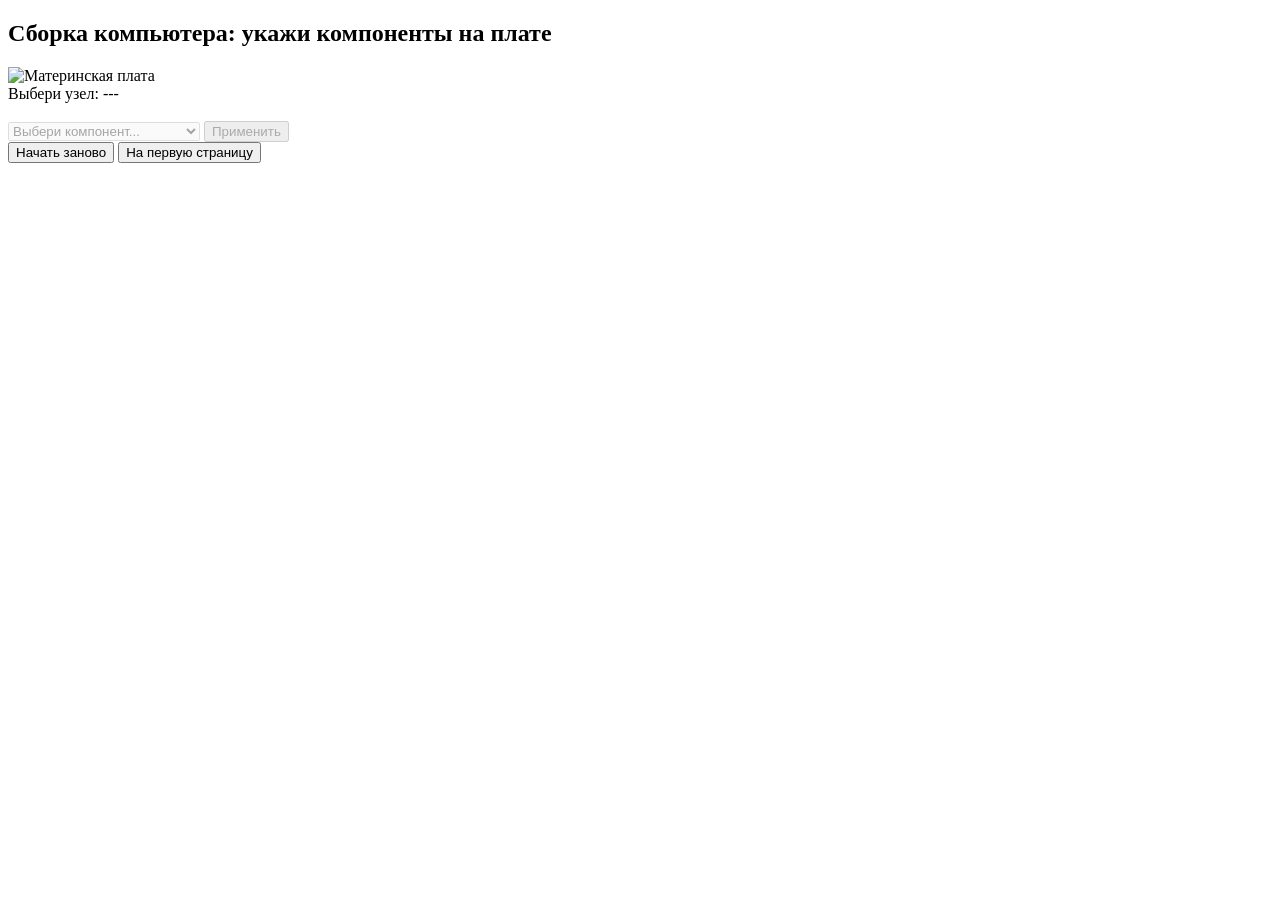
==== templates/index1.html @ e728edfa "Написал основу для страницы и игры" ====
<!DOCTYPE html>
<html lang="ru">
<head>
  <meta charset="UTF-8" />
  <meta name="viewport" content="width=device-width, initial-scale=1" />
  <title>Сборка компьютера: материнская плата</title>
  <style>
    /* Стили будут добавлены позже */
  </style>
</head>
<body>
  <h2>Сборка компьютера: укажи компоненты на плате</h2>
  <div class="board-container">
    <div class="board-box">
      <img src="https://dbimg.eu/i/JQulL5x6.jpg" alt="Материнская плата" class="board-img" id="mb-img">
      <!-- Пины будут добавлены позже -->
    </div>
  </div>

  <div class="selector">
    <label>Выбери узел:</label>
    <span id="node-label">---</span><br><br>
    <select id="device-select" disabled>
      <option value="">Выбери компонент...</option>
      <option value="cpu">Процессор</option>
      <option value="ram">Оперативная память</option>
      <option value="storage">Запоминающие устройства</option>
      <option value="video">Видеокарта</option>
      <option value="battery">Батарейка CMOS</option>
    </select>
    <button id="apply-btn" disabled>Применить</button>
  </div>
  <div class="feedback" id="feedback"></div>
  <button class="reset-btn" id="resetBtn">Начать заново</button>
  <button class="back-btn" id="backBtn" onclick="window.location.href='/'">На первую страницу</button>
</body>
</html>
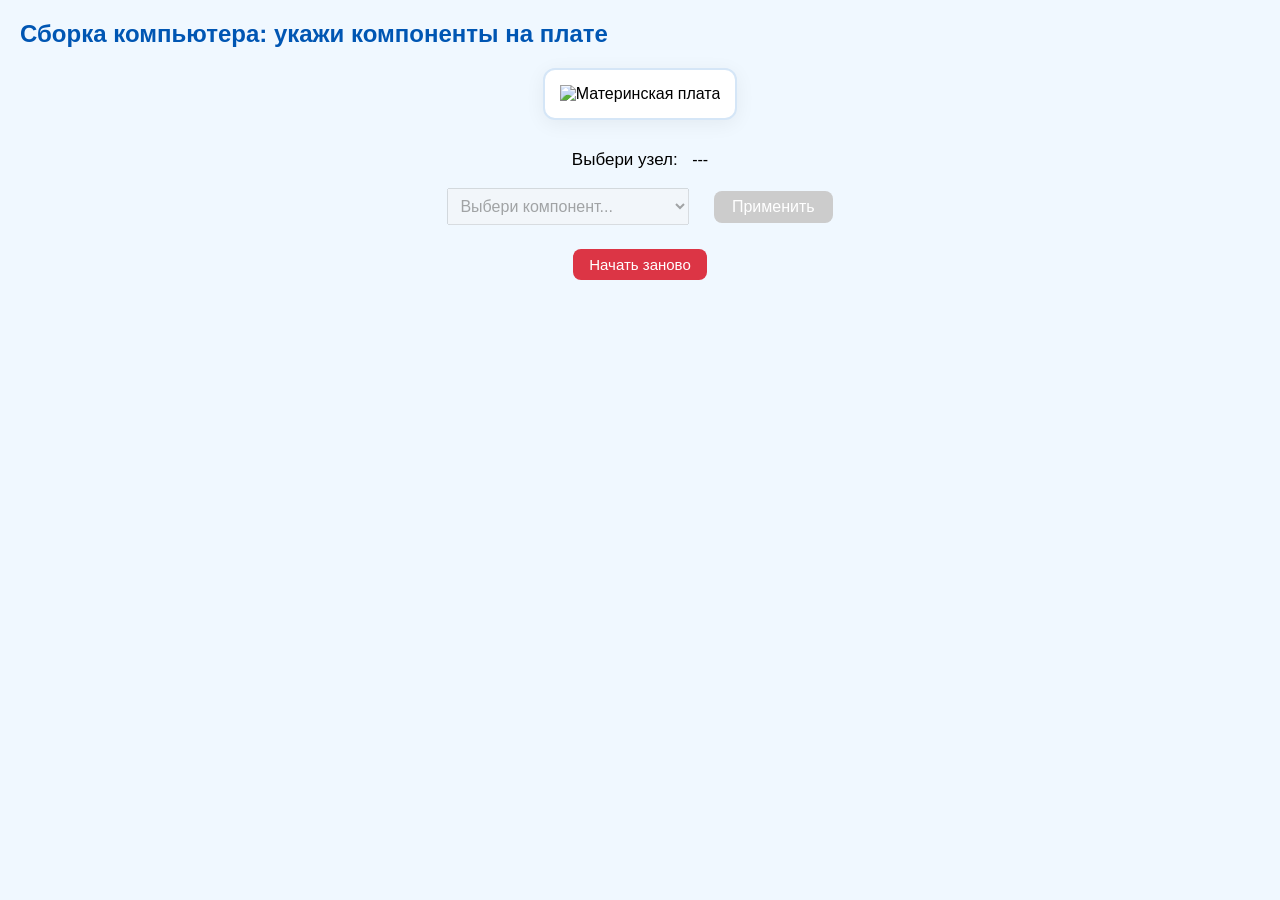
==== commit 32cecbc7: "Добавил стили для страницы" ====
--- a/templates/index1.html
+++ b/templates/index1.html
@@ -5,7 +5,125 @@
   <meta name="viewport" content="width=device-width, initial-scale=1" />
   <title>Сборка компьютера: материнская плата</title>
   <style>
-    /* Стили будут добавлены позже */
+    body {
+      font-family: Arial, sans-serif;
+      background: #f0f8ff;
+      margin: 0;
+      padding: 20px;
+    }
+    h2 {
+      color: #0056b3;
+      margin-top: 0;
+    }
+    .board-container {
+      display: flex;
+      justify-content: center;
+      align-items: flex-start;
+      margin-bottom: 30px;
+    }
+    .board-box {
+      position: relative;
+      display: inline-block;
+      background: #fff;
+      border-radius: 12px;
+      box-shadow: 0 4px 20px rgba(0,0,0,0.06);
+      padding: 15px;
+      border: 2px solid #d5e6f7;
+    }
+    .board-img {
+      max-width: 470px;
+      height: auto;
+      display: block;
+    }
+    .pin {
+      position: absolute;
+      width: 32px;
+      height: 32px;
+      background: #ffd500;
+      border-radius: 50% 50% 50% 0;
+      transform: rotate(-45deg);
+      box-shadow: 0 2px 12px rgba(0,0,0,0.08);
+      border: 2px solid #ccc;
+      cursor: pointer;
+      display: flex;
+      align-items: center;
+      justify-content: center;
+      font-size: 15px;
+      color: #333;
+      transition: box-shadow 0.2s;
+    }
+    .pin.active {
+      box-shadow: 0 0 0 5px #80e27e;
+    }
+    .pin.solved {
+      background: #80e27e;
+      color: #fff;
+      border-color: #5ab852;
+    }
+    .selector {
+      margin-top: 30px;
+      text-align: center;
+    }
+    .selector label {
+      font-size: 17px;
+      margin-right: 10px;
+    }
+    .selector select {
+      font-size: 16px;
+      padding: 8px;
+      margin-right: 10px;
+    }
+    .selector button {
+      background: #0056b3;
+      color: #fff;
+      border: none;
+      border-radius: 8px;
+      font-size: 16px;
+      padding: 7px 18px;
+      cursor: pointer;
+      margin-left: 10px;
+    }
+    .selector button:disabled {
+      background: #ccc;
+      cursor: not-allowed;
+    }
+    .feedback {
+      font-size: 18px;
+      font-weight: bold;
+      margin-top: 24px;
+      text-align: center;
+    }
+    .reset-btn {
+      background: #dc3545;
+      color: #fff;
+      border: none;
+      border-radius: 8px;
+      font-size: 15px;
+      padding: 7px 16px;
+      cursor: pointer;
+      margin: 23px auto 0;
+      display: block;
+    }
+    .back-btn {
+      background: #17a2b8;
+      color: #fff;
+      border: none;
+      border-radius: 8px;
+      font-size: 16px;
+      padding: 10px 25px;
+      cursor: pointer;
+      margin: 25px auto 10px;
+      display: none;
+      text-align: center;
+    }
+    .back-btn.show {
+      display: block;
+      animation: btn-fade-in 0.6s;
+    }
+    @keyframes btn-fade-in {
+      from { opacity: 0; transform: scale(0.8);}
+      to   { opacity: 1; transform: scale(1);}
+    }
   </style>
 </head>
 <body>
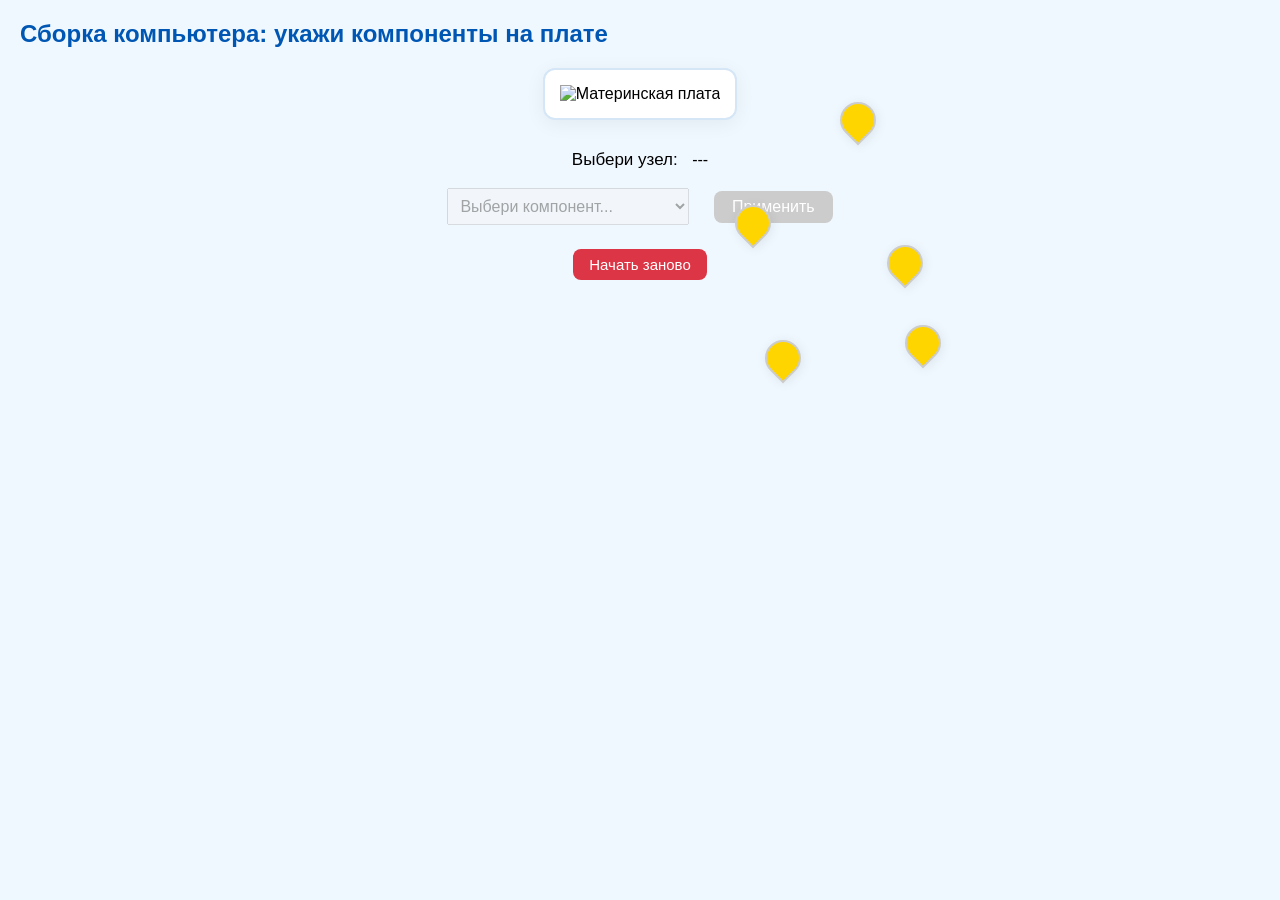
==== commit 86f66083: "Добавил маркеры на узлах в которых будет выбор элемента" ====
--- a/templates/index1.html
+++ b/templates/index1.html
@@ -131,7 +131,11 @@
   <div class="board-container">
     <div class="board-box">
       <img src="https://dbimg.eu/i/JQulL5x6.jpg" alt="Материнская плата" class="board-img" id="mb-img">
-      <!-- Пины будут добавлены позже -->
+      <div class="pin" style="top:135px; left:190px;" data-pin="cpu" title="Узел"></div>
+      <div class="pin" style="top:32px; left:295px;" data-pin="ram" title="Узел"></div>
+      <div class="pin" style="top:175px; left:342px;" data-pin="storage" title="Узел"></div>
+      <div class="pin" style="top:270px; left:220px;" data-pin="video" title="Узел"></div>
+      <div class="pin" style="top:255px; left:360px;" data-pin="battery" title="Узел"></div>
     </div>
   </div>
 
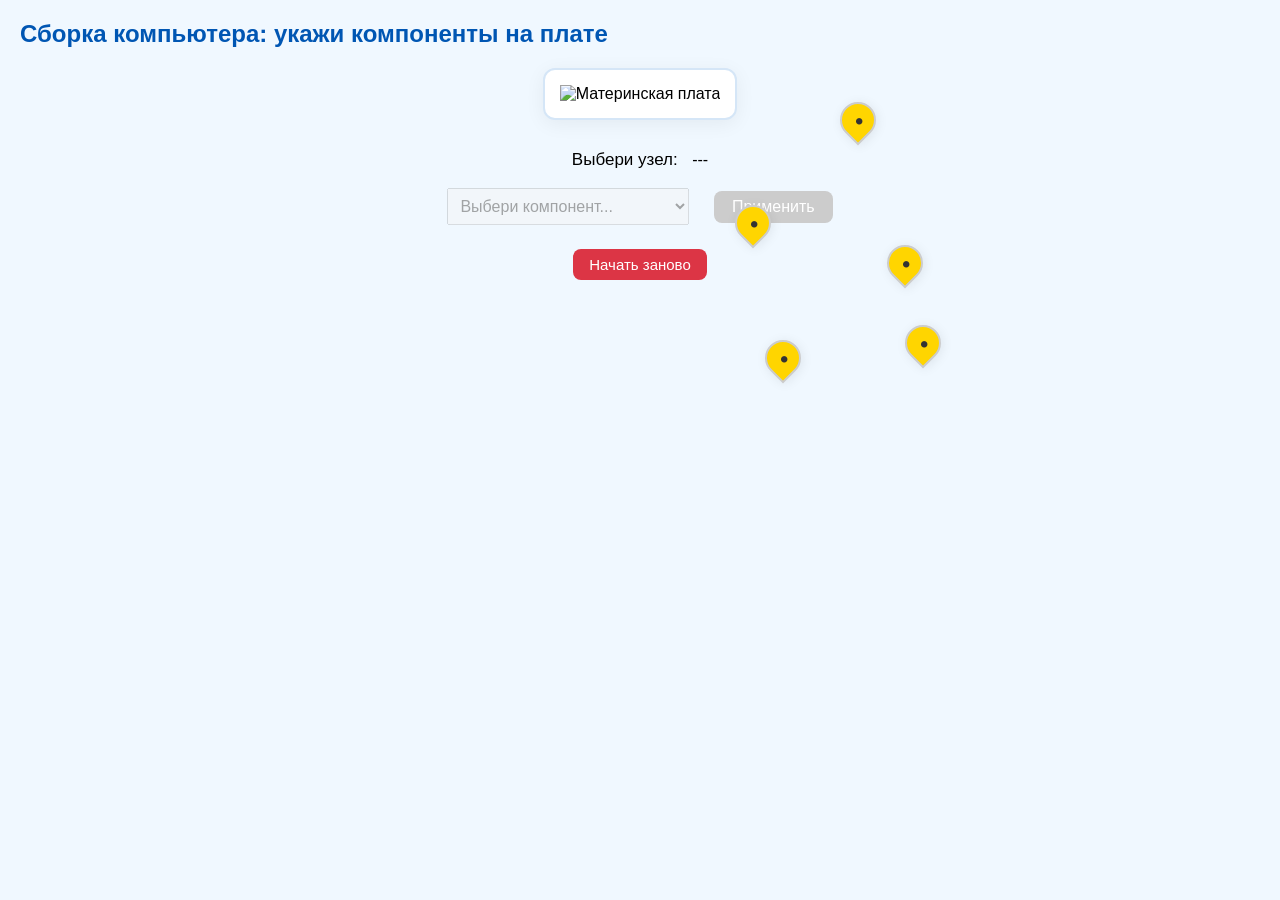
==== commit 54432574: "Добавил код на js для реализации логики игры" ====
--- a/templates/index1.html
+++ b/templates/index1.html
@@ -155,5 +155,82 @@
   <div class="feedback" id="feedback"></div>
   <button class="reset-btn" id="resetBtn">Начать заново</button>
   <button class="back-btn" id="backBtn" onclick="window.location.href='/'">На первую страницу</button>
+
+  <script>
+    const pins = document.querySelectorAll('.pin');
+    const nodeLabel = document.getElementById('node-label');
+    const deviceSelect = document.getElementById('device-select');
+    const applyBtn = document.getElementById('apply-btn');
+    const feedback = document.getElementById('feedback');
+    const resetBtn = document.getElementById('resetBtn');
+    const backBtn = document.getElementById('backBtn');
+
+    let activePin = null;
+    const correct = {
+      cpu: "Процессор",
+      ram: "Оперативная память",
+      storage: "Запоминающие устройства",
+      video: "Видеокарта",
+      battery: "Батарейка CMOS"
+    };
+    let solved = {};
+
+    pins.forEach(pin => {
+      pin.textContent = '●';
+      pin.addEventListener('click', () => {
+        pins.forEach(p => p.classList.remove('active'));
+        pin.classList.add('active');
+        activePin = pin;
+        nodeLabel.textContent = '---';
+        deviceSelect.disabled = false;
+        applyBtn.disabled = false;
+        deviceSelect.value = '';
+        feedback.textContent = '';
+      });
+    });
+
+    applyBtn.addEventListener('click', () => {
+      if (!activePin) return;
+      const pinType = activePin.dataset.pin;
+      const userType = deviceSelect.value;
+      if (userType === pinType) {
+        activePin.classList.remove('active');
+        activePin.classList.add('solved');
+        activePin.textContent = '✔';
+        solved[pinType] = true;
+        feedback.textContent = `Отлично! ${correct[pinType]} подключен верно.`;
+        feedback.style.color = '#219d39';
+        nodeLabel.textContent = '---';
+        applyBtn.disabled = true;
+        deviceSelect.disabled = true;
+      } else {
+        feedback.textContent = 'Ошибка! Выбран неправильный компонент, попробуйте еще раз.';
+        feedback.style.color = '#dc3545';
+      }
+      activePin = null;
+
+      // Если всё собрано правильно — показать кнопку возврата
+      if (Object.keys(solved).length === pins.length) {
+        feedback.textContent = 'Поздравляем! Все компоненты определены правильно.';
+        feedback.style.color = '#0056b3';
+        backBtn.classList.add('show');
+      }
+    });
+
+    resetBtn.addEventListener('click', () => {
+      pins.forEach(pin => {
+        pin.textContent = '●';
+        pin.classList.remove('active', 'solved');
+      });
+      solved = {};
+      activePin = null;
+      nodeLabel.textContent = '---';
+      deviceSelect.value = '';
+      feedback.textContent = '';
+      deviceSelect.disabled = true;
+      applyBtn.disabled = true;
+      backBtn.classList.remove('show');
+    });
+  </script>
 </body>
 </html>
